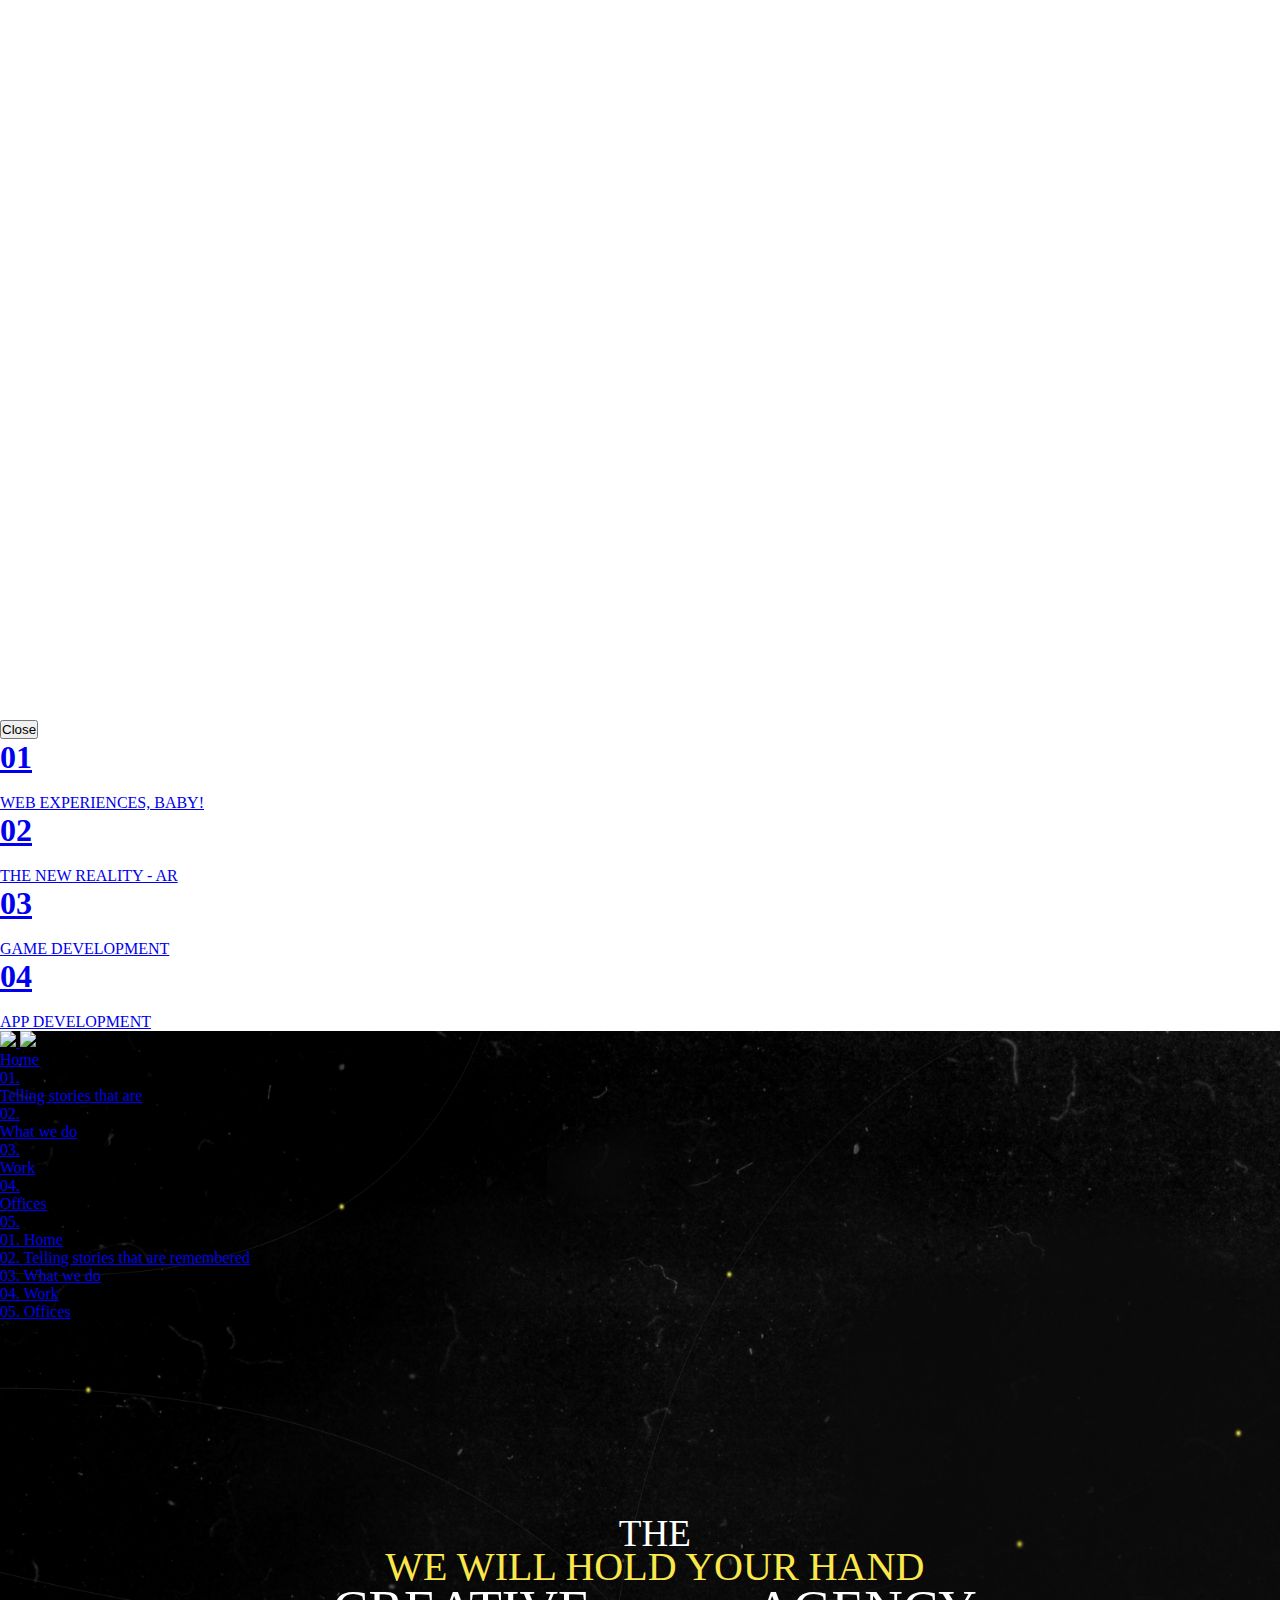
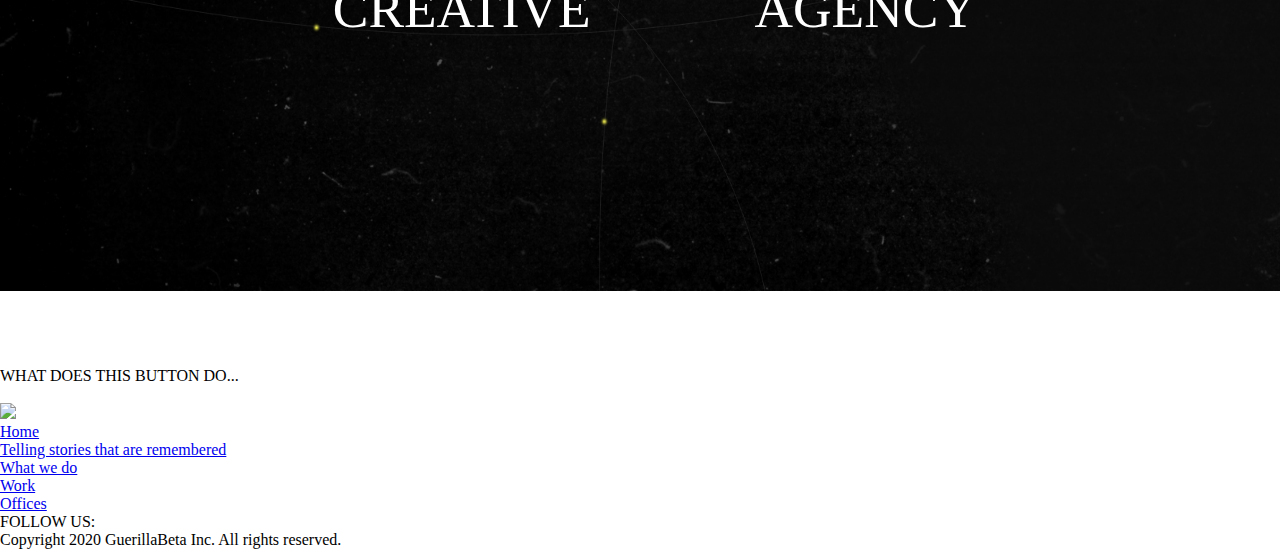
==== index.html @ 93b5d22a "fff" ====
<!DOCTYPE html>
<html lang="en">

<head>
    <meta charset="UTF-8">
    <meta name="viewport" content="width=device-width, initial-scale=1.0">
    <meta http-equiv="X-UA-Compatible" content="ie=edge">
    <title>GuerillaBeta</title>
    <link href="https://fonts.googleapis.com/css?family=Gravitas+One&display=swap" rel="stylesheet">

    <link rel="stylesheet" href="style/header.css">
    <link rel="stylesheet" href="style/main.css">
    <link rel="stylesheet" href="style/animation.css">
    <link rel="stylesheet" href="style/font.css">
    <link rel="stylesheet" href="style/styleNavBar.css">
    <script src="https://cdnjs.cloudflare.com/ajax/libs/jquery/2.2.4/jquery.min.js"></script>
    <script src="script/snap.svg-min.js"></script>
    <script src="script/modernizr.custom.js"></script>

</head>

<body>
    <div class="moveinfo">

        <div class="resp">
            <img src="img/move.png" class="move">
            <p>MOVE YOUR MOUSE AROUND TO BRING THE SCREEN TO LIFE</p>
        </div>


    </div>
    <div class="container" id="nav">
        <div class="nav">
            <div class="menu-collapsed" id="trigger-overlay">
                <div class="navSpan" id="navSpan"></div>
            </div>
        </div>
        <!-- open/close -->
        <div id="all">
            <div class="overlay overlay-genie" data-steps="m 701.56545,809.01175 35.16718,0 0,19.68384 -35.16718,0 z;m 698.9986,728.03569 41.23353,0 -3.41953,77.8735 -34.98557,0 z;m 687.08153,513.78234 53.1506,0 C 738.0505,683.9161 737.86917,503.34193 737.27015,806 l -35.90067,0 c -7.82727,-276.34892 -2.06916,-72.79261 -14.28795,-292.21766 z;m 403.87105,257.94772 566.31246,2.93091 C 923.38284,513.78233 738.73561,372.23931 737.27015,806 l -35.90067,0 C 701.32034,404.49318 455.17312,480.07689 403.87105,257.94772 z;M 51.871052,165.94772 1362.1835,168.87863 C 1171.3828,653.78233 738.73561,372.23931 737.27015,806 l -35.90067,0 C 701.32034,404.49318 31.173122,513.78234 51.871052,165.94772 z;m 52,26 1364,4 c -12.8007,666.9037 -273.2644,483.78234 -322.7299,776 l -633.90062,0 C 359.32034,432.49318 -6.6979288,733.83462 52,26 z;m 0,0 1439.999975,0 0,805.99999 -1439.999975,0 z">
                <svg xmlns="http://www.w3.org/2000/svg" width="100%" height="100%" viewBox="0 0 1440 806" preserveAspectRatio="none">
                    <path class="overlay-path" d="m 701.56545,809.01175 35.16718,0 0,19.68384 -35.16718,0 z" />
                </svg>
                <div class="navBarMenu">
                    <button type="button" class="overlay-close">Close</button>
                    <nav>
                        <ul>
                            <li><a href="case.html">
                                    <h1 class="num">01</h1>
                                    <div class="navBarImg">
                                        <img class="navBarImg01" alt="" src="img/01.png"></div>
                                    <p class="name">WEB EXPERIENCES, BABY!</p>
                                </a></li>
                            <li><a href="#">
                                    <h1 class="num">02</h1>
                                    <div class="navBarImg">
                                        <img class="navBarImg02" alt="" src="img/02.png"></div>
                                    <p class="name">THE NEW REALITY - AR</p>
                                </a></li>
                            <li><a href="#">
                                    <h1 class="num">03</h1>
                                    <div class="navBarImg">
                                        <img class="navBarImg03" alt="" src="img/03.png"></div>
                                    <p class="name">GAME DEVELOPMENT</p>
                                </a></li>
                            <li><a href="#">
                                    <h1 class="num">04</h1>
                                    <div class="navBarImg">
                                        <img class="navBarImg04" alt="" src="img/04.png"></div>
                                    <p class="name">APP DEVELOPMENT</p>
                                </a></li>
                        </ul>
                    </nav>
                </div>
            </div>
        </div>
        <div class="containerBox">
            <header>
                <a href="index.html">
                    <div class="logo">
                        <img class='guer' src='img/guerLogoHeader.png'>
                        <img class='beta' src='img/beta.png'>
                    </div>
                </a>
                <ul class="menu">
                    <li> <a href="index.html">
                            <p class="menuText">Home</p>
                            <p class="menuNum">01.</p>
                        </a>
                    </li>
                    <li> <a href="aboutUs.html">
                            <p class="menuText">Telling stories that are</p>
                            <p class="menuNum">02.</p>
                        </a>
                    </li>
                    <li> <a href="weDo.html">
                            <p class="menuText">What we do</p>
                            <p class="menuNum">03.</p>
                        </a>
                    </li>
                    <li> <a href="work.html">
                            <p class="menuText">Work</p>
                            <p class="menuNum">04.</p>
                        </a>
                    </li>
                    <li> <a href="offices.html">
                            <p class="menuText">Offices</p>
                            <p class="menuNum">05.</p>
                        </a>
                    </li>
                </ul>


                <div class="burgerMenu">
                    <a id="hamburger-icon" href="#" class="open-close-btn"><span></span>
                        <span></span>
                        <span></span>
                        <span></span></a>
                </div>
                <div id="myNav" class="overlay1">
                    <div class="overlay-content">
                        <a href="index.html">
                            <p class="menuText"><span class="menuNum">01. </span>Home</p>
                        </a>
                        <a href="aboutUs.html">
                            <p class="menuText"><span class="menuNum">02. </span>Telling stories that are remembered</p>
                        </a>
                        <a href="weDo.html">
                            <p class="menuText"><span class="menuNum">03. </span>What we do</p>
                        </a>
                        <a href="work.html">
                            <p class="menuText"><span class="menuNum">04. </span>Work</p>
                        </a>
                        <a href="offices.html">
                            <p class="menuText"><span class="menuNum">05. </span>Offices</p>
                        </a>
                    </div>
                </div>
            </header>
            <div class="mainText">
                <div class="stateBox">
                    <div class="hoverBox david">
                        <div class="davidAnim"></div>
                    </div>
                    <div class="stateMobile">
                        <div class="hoverBox state">
                            <img src="img/x.png" class="xAnimate" alt="">

                            <p class="t">the</p>
                            <p class="we">WE WILL HOLD YOUR HAND</p>
                            <p class="creative">CREATIVE<span></span>AGENCY</p>
                            <img src="img/x.png" class="xAnimate1" alt="">
                        </div>
                        <div class="hoverBox cleo">
                            <div class="cleoAnim"></div>
                        </div>
                    </div>
                </div>
            </div>

            <footer>
                <div class="btnContainer">
                    <img class="leftHand" alt="" src="img/leftHand.png">
                    <div class="btnBox">
                        <p class="p">WHAT DOES THIS BUTTON DO...</p>
                        <a href="" class="btnGuer testing"></a>
                    </div>
                    <img class="rightHand" alt="" src="img/rightHand.png">
                </div>
                <div class="footerRight">
                    <a href=""><img class='logo' src='img/logo.png'></a>
                    <ul class="menu">
                        <li> <a href="index.html">Home</a>
                        </li>
                        <li> <a href="aboutUs.html">Telling stories that are remembered</a>
                        </li>
                        <li> <a href="weDo.html">What we do</a>
                        </li>
                        <li> <a href="work.html">Work</a>
                        </li>
                        <li> <a href="offices.html">Offices</a>
                        </li>
                    </ul>
                    <div class="infoBox">
                        <div class="social">
                            <p class="follow">FOLLOW US:</p>
                            <div class="logoBox">
                                <div class="logoImg" style="background-image: url(img/face.png);     background-size: 32%;"></div>
                                <div class="logoImg" style="background-image: url(img/insta.png);    background-size: 50%;"></div>
                            </div>
                        </div>
                        <p class="copy">Copyright 2020 GuerillaBeta Inc. All rights reserved.</p>
                    </div>
                </div>
            </footer>

        </div>
    </div>
    <script>
        $(".open-close-btn").on('click touchstart', function(e) {
            // prevent default anchor click 
            e.preventDefault();
            $(".overlay1").toggleClass("overlay-open");
            $("#hamburger-icon").toggleClass("hamburger-open");
        });
    </script>
    <script src="script/classie.js"></script>
    <script src="script/demo12.js"></script>
</body></html>
---- style/main.css ----
* {
    padding: 0;
    margin: 0;
    box-sizing: border-box;
}

.mobile {
    display: none;
}

.destop {
    display: block;
}

ul li {
    list-style: none;
}

header {
    position: relative;
    z-index: 2;
}

.containerBox {
    background-image: url(../img/main_bg.png);
    transition: all 1s;
    background-position: top;
    background-repeat: no-repeat;
    background-size: 101% 77%;
}

.moveinfo {
    background-color: rgba(0, 0, 0, 0.9);
    color: white;
    width: 100vw;
    height: 100vh;
    display: flex;
    justify-content: center;
    align-items: center;
    position: absolute;
    z-index: 4;
    opacity: 0;
    font-family: 'Roboto', sans-serif;
    font-size: 0.7vw;
    letter-spacing: 0.2vw;
    /*    animation: fade ease-in-out 6s;*/
    animation-delay: 2s;
    animation-iteration-count: 1;
    transition: all 1s;
    top: -100%;
    padding: 18% 0% 0 11%;

}

.moveinfo .resp {
    display: flex;
    flex-direction: column;
    justify-content: center;
    align-items: flex-start;
}

.moveinfo .move {
    width: 3.7vw;
    margin: 0 0 2vw;
}

.mainText {
    width: 100%;
    padding: 10vw 0 5.3vw;
    display: flex;
    justify-content: center;
    align-items: flex-start;
    position: relative;
}

.hoverBox {
    height: 100%;
}

.stateBox {
    width: 100%;
    display: flex;
    flex-direction: row;
    justify-content: center;
    align-items: center;
}

.stateMobile {
    width: 70%;
    margin: 0px 3vw 0 -5vw;
    display: flex;
    justify-content: center;
    align-items: flex-start;
}

.david {
    background-image: url(../img/David.png);
    background-repeat: no-repeat;
    background-size: cover;
    background-position: center;
    width: 30%;
    height: 33.7vw;
}

.davidAnim {
    width: 100%;
    height: 100%;
    background-image: url(../img/08111.gif);
    background-size: cover;
    background-position: center;
    position: relative;
    display: none;
    cursor: pointer;
    transition: all 1s;
}

.david:hover .davidAnim {
    display: block;
    animation: stateAnim ease-in-out 2s;
}



.cleo {
    background-image: url(../img/Cleopatra1.png);
    background-repeat: no-repeat;
    background-size: 105%;
    background-position: 41% 45%;
    width: 33%;
    height: 30vw;
    display: flex;
    justify-content: center;
    align-items: center;
    -webkit-filter: brightness(50%);
    filter: brightness(50%);
    transition: all 1.2s;
}

.cleoAnim {
    width: 100%;
    height: 100%;
    background-image: url(../img/0631.gif);
    background-size: 105%;
    background-position: 41% 45%;
    background-repeat: no-repeat;
    display: none;
    cursor: pointer;
    transition: all .6s;
}

.cleo:hover .cleoAnim {
    display: block;
    animation: stateAnim ease-in-out 2s;
}

.cleo:hover {
    -webkit-filter: brightness(100%);
    filter: brightness(100%);
}

.state {
    width: 76%;
    background-image: url(../img/maintext.png);
    background-repeat: no-repeat;
    background-size: 20%;
    background-position: 53% 100%;
    display: flex;
    flex-direction: column;
    align-items: center;
    justify-content: center;
    margin: 3vw 0 0;
    padding: 0 0 1.7vw;
    position: relative;
}

.state .t {
    font-size: 2.9vw;
    font-family: FuturaLT-CondensedBoldOblique;
    color: white;
    text-transform: uppercase;
}

.state .we {
    font-size: 3.13vw;
    line-height: 1.8vw;
    font-family: Silkscreen;
    color: #FAE74C;
}

.state .creative {
    font-size: 4.17vw;
    font-family: FuturaLT-CondensedBoldOblique;
    color: white;
}

.state .creative span {
    padding: 0 6.4vw;
}


@media all and (max-width:1024px) {

    .moveinfo {
        display: none;
        animation: none;

    }

    .mobile {
        display: block;
    }

    .destop {
        display: none;
    }

    .container {
        height: fit-content !important;
    }

    .mainText {
        flex-direction: column-reverse;
        align-items: center;
        padding: 8vw 2vw;
        position: relative;
    }

    .imgText {
        position: relative;
        width: 75%;
        margin: 0 0 10vw;
        z-index: 0;
    }

    .stateBox {
        justify-content: flex-end;
    }

    .david {
        width: 38%;
        height: 60vw;
        animation: david ease-in-out 1.4s;
        animation-fill-mode: forwards;
        background-position: 72%;
        background-size: 127%;
        position: absolute;
        top: 11vw;
        left: 8vw;
    }

    .cleo {
        width: 41%;
        height: 44vw;
        position: relative;
        left: -6vw;
        background-position: 41% 18%;
        animation: cleo ease-in-out 1.4s;
        animation-fill-mode: forwards;
        margin-top: 5vw;
        -webkit-filter: brightness(100%);
        filter: brightness(100%);
        background-size: 100%;
    }

    .state {
        width: 100%;
        margin: 0vw 0 0;
        background-size: 18%;
        background-position: 52% 100%;
    }

    .stateMobile {
        margin: 0;
        width: 75%;
        display: flex;
        flex-direction: column;
        align-items: flex-end;
    }

    .davidAnim,
    .cleoAnim {
        display: none;
    }

    .state .t {
        font-size: 3.9vw;
    }

    .state .we {
        font-size: 4.5vw;
        line-height: 5vw;
    }

    .state .creative {
        font-size: 6vw;
    }

    .state .creative span {
        padding: 0 8.6vw;
    }

}
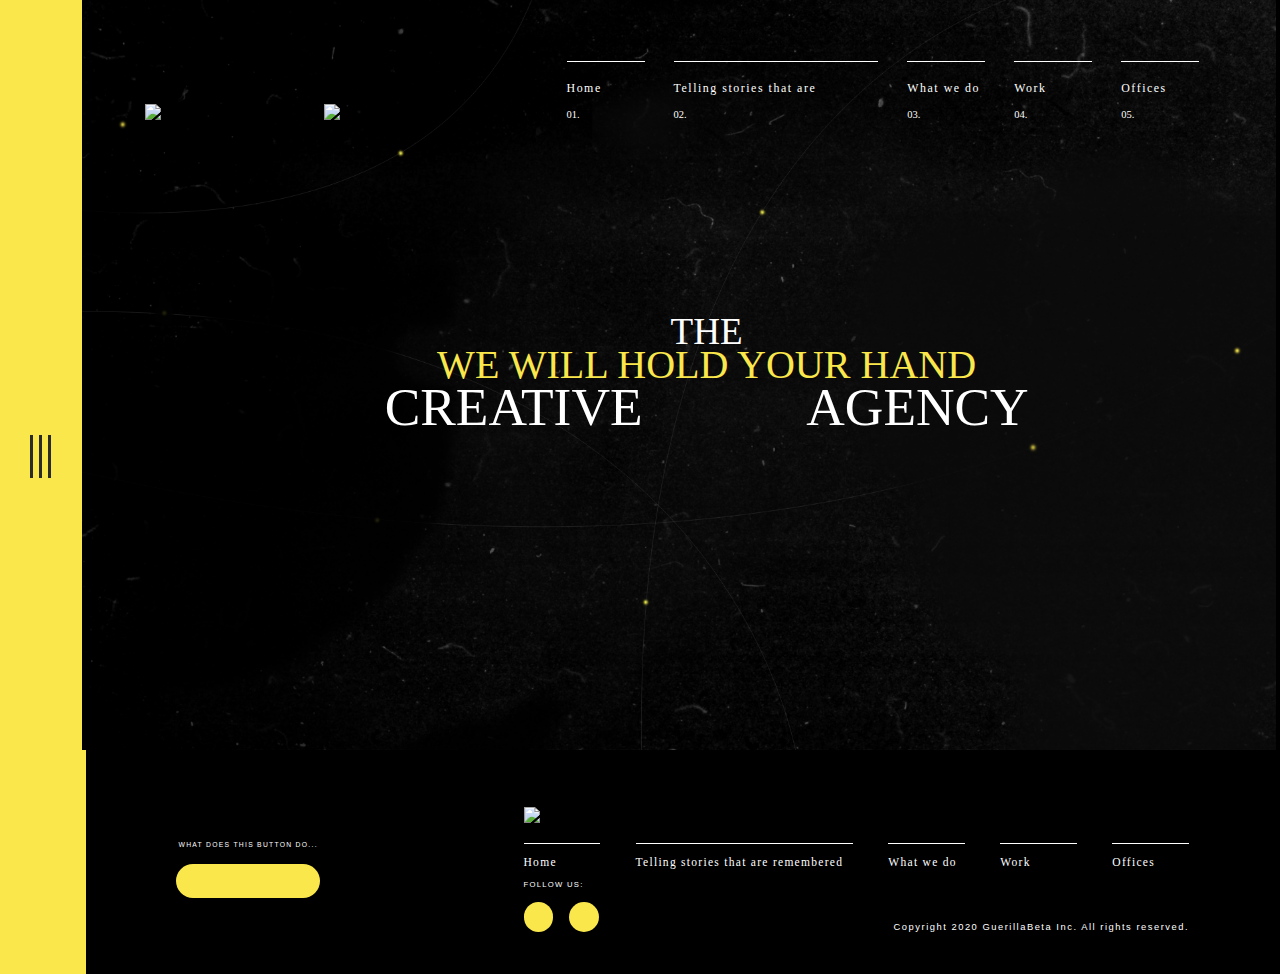
==== commit b66935ba: "change genie" ====
--- a/index.html
+++ b/index.html
@@ -14,8 +14,7 @@
     <link rel="stylesheet" href="style/font.css">
     <link rel="stylesheet" href="style/styleNavBar.css">
     <script src="https://cdnjs.cloudflare.com/ajax/libs/jquery/2.2.4/jquery.min.js"></script>
-    <script src="script/snap.svg-min.js"></script>
-    <script src="script/modernizr.custom.js"></script>
+    <script src="https://cdnjs.cloudflare.com/ajax/libs/modernizr/2.8.3/modernizr.min.js" type="text/javascript"></script>
 
 </head>
 
@@ -30,50 +29,47 @@
 
     </div>
     <div class="container" id="nav">
-        <div class="nav">
-            <div class="menu-collapsed" id="trigger-overlay">
-                <div class="navSpan" id="navSpan"></div>
+        <div class="burger">
+            <div class="rot">
+                <span></span>
             </div>
         </div>
         <!-- open/close -->
-        <div id="all">
-            <div class="overlay overlay-genie" data-steps="m 701.56545,809.01175 35.16718,0 0,19.68384 -35.16718,0 z;m 698.9986,728.03569 41.23353,0 -3.41953,77.8735 -34.98557,0 z;m 687.08153,513.78234 53.1506,0 C 738.0505,683.9161 737.86917,503.34193 737.27015,806 l -35.90067,0 c -7.82727,-276.34892 -2.06916,-72.79261 -14.28795,-292.21766 z;m 403.87105,257.94772 566.31246,2.93091 C 923.38284,513.78233 738.73561,372.23931 737.27015,806 l -35.90067,0 C 701.32034,404.49318 455.17312,480.07689 403.87105,257.94772 z;M 51.871052,165.94772 1362.1835,168.87863 C 1171.3828,653.78233 738.73561,372.23931 737.27015,806 l -35.90067,0 C 701.32034,404.49318 31.173122,513.78234 51.871052,165.94772 z;m 52,26 1364,4 c -12.8007,666.9037 -273.2644,483.78234 -322.7299,776 l -633.90062,0 C 359.32034,432.49318 -6.6979288,733.83462 52,26 z;m 0,0 1439.999975,0 0,805.99999 -1439.999975,0 z">
-                <svg xmlns="http://www.w3.org/2000/svg" width="100%" height="100%" viewBox="0 0 1440 806" preserveAspectRatio="none">
-                    <path class="overlay-path" d="m 701.56545,809.01175 35.16718,0 0,19.68384 -35.16718,0 z" />
-                </svg>
-                <div class="navBarMenu">
-                    <button type="button" class="overlay-close">Close</button>
-                    <nav>
-                        <ul>
-                            <li><a href="case.html">
-                                    <h1 class="num">01</h1>
-                                    <div class="navBarImg">
-                                        <img class="navBarImg01" alt="" src="img/01.png"></div>
-                                    <p class="name">WEB EXPERIENCES, BABY!</p>
-                                </a></li>
-                            <li><a href="#">
-                                    <h1 class="num">02</h1>
-                                    <div class="navBarImg">
-                                        <img class="navBarImg02" alt="" src="img/02.png"></div>
-                                    <p class="name">THE NEW REALITY - AR</p>
-                                </a></li>
-                            <li><a href="#">
-                                    <h1 class="num">03</h1>
-                                    <div class="navBarImg">
-                                        <img class="navBarImg03" alt="" src="img/03.png"></div>
-                                    <p class="name">GAME DEVELOPMENT</p>
-                                </a></li>
-                            <li><a href="#">
-                                    <h1 class="num">04</h1>
-                                    <div class="navBarImg">
-                                        <img class="navBarImg04" alt="" src="img/04.png"></div>
-                                    <p class="name">APP DEVELOPMENT</p>
-                                </a></li>
-                        </ul>
-                    </nav>
-                </div>
+        <nav class="navBar">
+            <div class="burger closeImg">
+                <img class="" alt="" src="img/closeNavBar.png">
             </div>
-        </div>
+            <ul class="main">
+                <li></li>
+                <li class="first"><a href="case.html">
+                        <h1 class="num">01</h1>
+                        <div class="navBarImg">
+                            <img class="navBarImg01" alt="" src="img/01.png"></div>
+                        <p class="name">WEB EXPERIENCES, BABY!</p>
+                    </a></li>
+                <li><a href="#">
+                        <h1 class="num">02</h1>
+                        <div class="navBarImg">
+                            <img class="navBarImg02" alt="" src="img/02.png"></div>
+                        <p class="name">THE NEW REALITY - AR</p>
+                    </a></li>
+                <li><a href="#">
+                        <h1 class="num">03</h1>
+                        <div class="navBarImg">
+                            <img class="navBarImg03" alt="" src="img/03.png"></div>
+                        <p class="name">GAME DEVELOPMENT</p>
+                    </a></li>
+                <li><a href="#">
+                        <h1 class="num">04</h1>
+                        <div class="navBarImg">
+                            <img class="navBarImg04" alt="" src="img/04.png"></div>
+                        <p class="name">APP DEVELOPMENT</p>
+                    </a></li>
+            </ul>
+
+        </nav>
+
+        <div class="overlay"></div>
         <div class="containerBox">
             <header>
                 <a href="index.html">
@@ -203,7 +199,10 @@
             $(".overlay1").toggleClass("overlay-open");
             $("#hamburger-icon").toggleClass("hamburger-open");
         });
+
     </script>
-    <script src="script/classie.js"></script>
     <script src="script/demo12.js"></script>
-</body></html>
+
+</body>
+
+</html>
--- a/style/header.css
+++ b/style/header.css
@@ -0,0 +1,654 @@
+* {
+    padding: 0;
+    margin: 0;
+    box-sizing: border-box;
+}
+
+ul li {
+    list-style: none;
+}
+
+body {
+    color: white;
+    font-family: 'Helvetica';
+    font-weight: 300;
+    /*    overflow: hidden;*/
+    background-color: black;
+}
+
+.burgerMenu,
+#myNav {
+    display: none;
+}
+
+.container {
+    width: 100vw;
+    height: 100%;
+    display: flex;
+    flex-direction: row;
+    /*    align-items: center;*/
+    background-color: black;
+    background: linear-gradient(90deg, #FAE74C 6.7%, black 6.7%);
+}
+
+.burger {
+    height: 100vh;
+    width: 6.4vw;
+    display: flex;
+    flex-direction: row;
+    justify-content: center;
+    align-items: center;
+    padding: 0 2.6vw;
+    position: relative;
+    z-index: 2;
+    background-color: #FAE74C;
+}
+
+.containerBox {
+    width: 93.3%;
+    height: 100%;
+    display: flex;
+    flex-direction: column;
+    justify-content: flex-start;
+    background-position: center;
+    background-repeat: no-repeat;
+    background-size: cover;
+}
+
+header {
+    width: 100%;
+    height: 9.35vw;
+    padding: 0vw 6vw 0 4.9vw;
+    display: flex;
+    flex-direction: row;
+    justify-content: space-between;
+    align-items: flex-end;
+}
+
+header .logo {
+    width: 17.8vw;
+    height: 37px;
+    display: flex;
+    flex-direction: row;
+    justify-content: flex-start;
+    align-items: flex-end;
+}
+
+header .logo .guer {
+    margin: 0 0.7vw 0 0;
+    width: 14vw;
+}
+
+header .logo .beta {
+    width: 4vw;
+}
+
+header .logo:hover .beta {
+    animation: flip ease-in-out 1s;
+    -webkit-backface-visibility: visible;
+    backface-visibility: visible;
+}
+
+header .menu {
+    width: 60%;
+    display: flex;
+    flex-direction: row;
+    justify-content: space-between;
+}
+
+
+header .menu li {
+    display: flex;
+    flex-direction: column;
+    justify-content: space-between;
+    align-items: flex-start;
+    border-top: 1px solid transparent;
+    width: 6.1vw;
+    transition: all .8s;
+}
+
+header .menu li:hover {
+    border-top: 1px solid white;
+}
+
+header .menu li:hover a {
+    color: #FAE74C;
+}
+
+header .menu li:nth-of-type(2) {
+    width: 16vw;
+}
+
+header .menu li a {
+    text-decoration: none;
+    text-align: left;
+    width: 100%;
+    color: white;
+    transition: all .2s;
+}
+
+header .menuText {
+    width: 100%;
+    font-size: 0.93vw;
+    padding: 1.5vw 0 1vw;
+    letter-spacing: 0.12vw;
+    font-family: Futura_Medium;
+    transition: all .3s;
+    border-top: 1px solid white;
+}
+
+header .menuNum {
+    font-family: Silkscreen;
+    font-size: 0.82vw;
+    transition: all .3s;
+}
+
+.overlay {
+    height: 0%;
+    width: 100%;
+    position: fixed;
+    z-index: 1;
+    top: 0;
+    left: 0;
+    overflow-y: hidden;
+    transition: 0.4s;
+    display: flex;
+    justify-content: center;
+}
+
+.overlay1 {
+    height: 0%;
+    width: 100%;
+    position: fixed;
+    z-index: 100;
+    top: 0;
+    left: 0;
+    overflow-y: hidden;
+    transition: 0.4s;
+    display: flex;
+    justify-content: center;
+}
+
+.overlay-open {
+    height: 93%;
+    background-color: black;
+    top: 13vw;
+}
+
+.overlay-content {
+    position: relative;
+    width: 80%;
+    margin-top: 10%;
+}
+
+.overlay1 a {
+    padding: 5px;
+    text-decoration: none;
+    text-transform: uppercase;
+    display: block;
+    transition: 0.3s;
+    color: white;
+    line-height: 1.6;
+    letter-spacing: 2px;
+    text-align: left;
+}
+
+
+.overlay1 a:hover,
+.overlay1 a:focus {
+    color: white;
+}
+
+.open-close-btn {
+    position: relative;
+    left: 5px;
+    text-decoration: none;
+    z-index: 10;
+}
+
+footer {
+    width: 100%;
+    display: flex;
+    flex-direction: row;
+    justify-content: space-between;
+    align-items: center;
+    padding: 4.7vw 6.8vw 3.3vw 3.3vw;
+    background-image: url(../img/footerBG.png);
+}
+
+footer .btnContainer {
+    display: flex;
+    flex-direction: row;
+    justify-content: center;
+    align-items: flex-start;
+}
+
+footer .btnContainer .leftHand {
+    width: 3.24vw;
+    margin: 0 0.8vw 0 0;
+}
+
+footer .btnContainer .rightHand {
+    width: 2.45vw;
+    margin: 3vw 0 0 0vw;
+}
+
+footer .btnContainer .btnBox {
+    display: flex;
+    flex-direction: column;
+    justify-content: center;
+    align-items: center;
+    width: 11.3vw;
+}
+
+footer .btnContainer .btnBox .p {
+    font-size: 0.53vw;
+    letter-spacing: 0.1vw;
+    font-family: 'Helvetica';
+    font-weight: 100;
+    margin: 0 0 1.25vw;
+    text-transform: uppercase;
+}
+
+footer .btnBox .btnGuer {
+    border-radius: 32vw;
+    background-color: #FAE74C;
+    background-image: url(../img/btnBG.png);
+    background-position: center;
+    background-repeat: no-repeat;
+    background-size: 59%;
+    width: 100%;
+    height: 2.66vw;
+    color: white;
+    text-decoration: none;
+    cursor: pointer;
+    -webkit-transition: all .2s ease;
+    transition: all .2s ease;
+    display: block;
+    position: relative;
+}
+
+.testing:before,
+.testing:after {
+    content: '';
+    position: absolute;
+    top: 0;
+    left: 0;
+    padding: 8px 0;
+    width: 100%;
+    -webkit-clip: rect(0px, 0px, 0px, 0px);
+    clip: rect(0px, 0px, 0px, 0px);
+    background: #FAE74C;
+    color: white;
+    border-radius: 32vw;
+    background-image: url(../img/btnBG.png);
+    background-position: center;
+    background-repeat: no-repeat;
+    background-size: 59%;
+}
+
+.testing:before {
+    left: -3px;
+    top: -2px;
+    text-shadow: 2px 0 #fff;
+    box-shadow: 2px 0 #fff;
+}
+
+.testing:after {
+    left: 2px;
+    bottom: -2px;
+    text-shadow: -1px 0 #fff;
+    box-shadow: -1px 0 #fff;
+}
+
+.testing:hover {
+    background: white;
+    color: black;
+}
+
+.testing:hover:before {
+    animation: glitch-test 1s infinite linear alternate-reverse;
+}
+
+.testing:hover:after {
+    -webkit-animation: glitch-test 1.5s infinite linear alternate;
+    animation: glitch-test 1.5s infinite linear alternate;
+}
+
+footer .btnBox .btnGuer:hover {
+    cursor: pointer;
+}
+
+footer .footerRight {
+    display: flex;
+    flex-direction: column;
+    justify-content: center;
+    align-items: flex-start;
+}
+
+footer .footerRight .logo {
+    width: 11.7vw;
+    margin: 0 0 1.25vw;
+}
+
+footer .footerRight .menu {
+    display: flex;
+    flex-direction: row;
+    justify-content: space-between;
+    align-items: flex-start;
+    width: 52vw;
+}
+
+footer .footerRight .menu li {
+    display: flex;
+    flex-direction: column;
+    justify-content: space-between;
+    align-items: flex-start;
+    border-top: 1px solid white;
+    width: 6vw;
+    transition: all 1s;
+}
+
+footer .footerRight .menu li:nth-of-type(2) {
+    width: 17vw;
+}
+
+footer .footerRight .menu li a {
+    text-decoration: none;
+    text-align: left;
+    width: 100%;
+    color: white;
+    transition: all .3s;
+    font-size: 0.9vw;
+    padding: 0.9vw 0 1vw;
+    letter-spacing: 0.1vw;
+    font-family: Futura_Medium;
+    transition: all .3s;
+}
+
+footer .footerRight .menu li a:hover {
+    cursor: pointer;
+}
+
+footer .footerRight .infoBox {
+    display: flex;
+    flex-direction: row;
+    justify-content: space-between;
+    align-items: flex-end;
+    width: 100%;
+}
+
+footer .footerRight .infoBox .social {
+    display: flex;
+    flex-direction: column;
+}
+
+footer .social .follow {
+    font-size: 0.6vw;
+    font-family: 'Helvetica';
+    font-weight: 100;
+    letter-spacing: 0.1vw;
+}
+
+footer .social .logoBox {
+    display: flex;
+    flex-direction: row;
+    margin: 1vw 0 0;
+}
+
+footer .social .logoBox .logoImg {
+    width: 2.34vw;
+    height: 2.34vw;
+    background-color: #FAE74C;
+    border-radius: 50%;
+    background-repeat: no-repeat;
+    background-position: center;
+    margin: 0 1.2vw 0 0;
+}
+
+footer .social .logoBox .logoImg:hover {
+    cursor: pointer;
+}
+
+footer .copy {
+    font-size: 0.73vw;
+    font-family: 'Helvetica';
+    font-weight: 100;
+    letter-spacing: 0.12vw;
+}
+
+@media screen and (max-height: 450px) {
+    .overlay1 {
+        overflow-y: auto;
+    }
+}
+
+
+/* Hamburger Icon */
+#hamburger-icon {
+    display: inline-block;
+    width: 7.2vw;
+    height: 3vw;
+    -webkit-transform: rotate(0deg);
+    -moz-transform: rotate(0deg);
+    -o-transform: rotate(0deg);
+    transform: rotate(0deg);
+    -webkit-transition: .5s ease-in-out;
+    -moz-transition: .5s ease-in-out;
+    -o-transition: .5s ease-in-out;
+    transition: .5s ease-in-out;
+    cursor: pointer;
+}
+
+
+#hamburger-icon span {
+    display: inline-block;
+    position: absolute;
+    height: 2px;
+    width: 100%;
+    background: white;
+    border-radius: 3px;
+    opacity: 1;
+    left: 0;
+    margin-top: 0.4vw;
+    -webkit-transform: rotate(0deg);
+    -moz-transform: rotate(0deg);
+    -o-transform: rotate(0deg);
+    transform: rotate(0deg);
+    -webkit-transition: .25s ease-in-out;
+    -moz-transition: .25s ease-in-out;
+    -o-transition: .25s ease-in-out;
+    transition: .25s ease-in-out;
+}
+
+
+/* Hamburger Lines  */
+
+#hamburger-icon span:nth-child(1) {
+    top: 0px;
+}
+
+#hamburger-icon span:nth-child(2),
+#hamburger-icon span:nth-child(3) {
+    top: 1.5vw;
+}
+
+#hamburger-icon span:nth-child(4) {
+    top: 3vw;
+}
+
+#hamburger-icon.hamburger-open span:nth-child(1) {
+    top: 18px;
+    width: 0%;
+    left: 50%;
+}
+
+#hamburger-icon.hamburger-open span:nth-child(2) {
+    -webkit-transform: rotate(45deg);
+    -moz-transform: rotate(45deg);
+    -o-transform: rotate(45deg);
+    transform: rotate(45deg);
+}
+
+#hamburger-icon.hamburger-open span:nth-child(3) {
+    -webkit-transform: rotate(-45deg);
+    -moz-transform: rotate(-45deg);
+    -o-transform: rotate(-45deg);
+    transform: rotate(-45deg);
+}
+
+#hamburger-icon.hamburger-open span:nth-child(4) {
+    top: 18px;
+    width: 0%;
+    left: 50%;
+}
+
+.xAnimate {
+    width: 1.7vw;
+    left: 4%;
+    top: -9%;
+    position: absolute;
+    animation: rotate ease-in-out 4s infinite;
+}
+
+.xAnimate1 {
+    bottom: -44%;
+    right: 20%;
+    width: 1.2vw;
+    position: absolute;
+    animation: rotate2 ease-in-out 6s infinite;
+}
+
+
+
+@media all and (max-width:1024px) {
+    body {
+        overflow: auto;
+    }
+
+    .container {
+        background-color: black;
+        background: linear-gradient(90deg, black 6.7%, black 6.7%);
+    }
+
+    .xAnimate {
+        width: 2.7vw;
+        top: 0%;
+    }
+
+    .nav {
+        display: none;
+    }
+
+    header .menu {
+        display: none;
+    }
+
+    header {
+        justify-content: space-between;
+        padding: 5.6vw 7.4vw 0;
+    }
+
+    header .logo {
+        margin: 0;
+        width: 39vw;
+    }
+
+    header .logo .guer {
+        margin: 0 0.7vw 0 0;
+        width: 23vw;
+    }
+
+    header .logo .beta {
+        width: 6vw;
+    }
+
+    .containerBox {
+        width: 100%;
+    }
+
+    header .menuText {
+        font-size: 2.93vw;
+        letter-spacing: 0.4vw;
+    }
+
+    header .menuNum {
+        font-size: 2.93vw;
+    }
+
+    .burgerMenu,
+    #myNav {
+        display: flex;
+    }
+
+    footer .btnContainer {
+        margin: 0 0 4vw;
+    }
+
+    footer .btnContainer .btnBox .p {
+        font-size: 1.7vw;
+    }
+
+    footer .btnBox .btnGuer {
+        height: 5.66vw;
+    }
+
+    footer .footerRight .logo {
+        width: 21.7vw;
+        margin: 0 0 2vw;
+    }
+
+    footer .footerRight .menu {
+        width: 100%;
+    }
+
+    footer .footerRight .menu li a {
+        font-size: 2vw;
+        padding: 1.9vw 0 2vw;
+    }
+
+    footer .footerRight .menu li {
+        width: 12vw;
+        margin: 0 2vw 0 0;
+    }
+
+    footer .footerRight .menu li:nth-of-type(2) {
+        width: 35vw;
+    }
+
+    footer {
+        flex-direction: column;
+        padding: 4.7vw 1vw 3.3vw;
+    }
+
+    footer .social .follow {
+        font-size: 2.3vw;
+        margin-top: 2vw;
+    }
+
+    footer .social .logoBox .logoImg {
+        width: 6.34vw;
+        height: 6.34vw;
+        background-position: 49% 50%;
+    }
+
+    footer .copy {
+        font-size: 2.3vw;
+        letter-spacing: 0.2vw;
+    }
+
+    footer .btnContainer .leftHand {
+        width: 6.24vw;
+        margin: 0 1.8vw 0 0;
+    }
+
+    footer .btnContainer .rightHand {
+        width: 5.45vw;
+        margin: 3vw 0 0 1vw;
+    }
+
+    footer .btnContainer .btnBox {
+        width: 30vw;
+    }
+
+}
--- a/style/main.css
+++ b/style/main.css
@@ -18,7 +18,7 @@
 
 header {
     position: relative;
-    z-index: 2;
+/*    z-index: 2;*/
 }
 
 .containerBox {
--- a/style/animation.css
+++ b/style/animation.css
@@ -0,0 +1,1021 @@
+@keyframes rotate {
+    from {
+        transform: rotate(0deg);
+    }
+
+    to {
+        transform: rotate(-360deg);
+    }
+}
+
+@keyframes rotate2 {
+    from {
+        transform: rotate(-360deg);
+    }
+
+    to {
+        transform: rotate(0deg);
+    }
+}
+
+@keyframes pulse {
+    0% {
+        transform: scale3d(1, 1, 1);
+        -webkit-transform: scale3d(1, 1, 1);
+    }
+
+    50% {
+        transform: scale3d(1.1, 1.1, 1.1);
+        -webkit-transform: scale3d(1.1, 1.1, 1.1);
+    }
+
+    100% {
+        transform: scale3d(1, 1, 1);
+        -webkit-transform: scale3d(1, 1, 1);
+    }
+}
+
+@keyframes fadeState {
+    from {
+        opacity: 0;
+    }
+
+    to {
+        opacity: 1;
+    }
+}
+
+@keyframes fadeArr {
+    0 {
+        opacity: 0;
+    }
+
+    50% {
+        opacity: 1;
+    }
+
+    100% {
+        opacity: 0;
+    }
+}
+
+@keyframes fade {
+    0% {
+        opacity: 0;
+        top: 0;
+    }
+
+    15% {
+        opacity: 1;
+    }
+
+    85% {
+        opacity: 1;
+    }
+
+    98% {
+        top: 0;
+    }
+
+    100% {
+        opacity: 0;
+        top: -100px;
+    }
+}
+
+@keyframes stateAnim {
+    from {
+        opacity: 0;
+    }
+
+    to {
+        opacity: 1;
+    }
+}
+
+@keyframes david {
+    from {
+        background-image: url(../img/David.png);
+    }
+
+    to {
+        background-image: url(../img/0811.gif);
+    }
+}
+
+@keyframes cleo {
+    from {
+        background-image: url(../img/Cleopatra1.png);
+    }
+
+    to {
+        background-image: url(../img/0631.gif);
+    }
+}
+
+@-webkit-keyframes flip {
+    from {
+        -webkit-transform: perspective(400px) scale3d(1, 1, 1) translate3d(0, 0, 0) rotate3d(0, 1, 0, -360deg);
+        transform: perspective(400px) scale3d(1, 1, 1) translate3d(0, 0, 0) rotate3d(0, 1, 0, -360deg);
+        -webkit-animation-timing-function: ease-out;
+        animation-timing-function: ease-out;
+    }
+
+    40% {
+        -webkit-transform: perspective(400px) scale3d(1, 1, 1) translate3d(0, 0, 150px) rotate3d(0, 1, 0, -190deg);
+        transform: perspective(400px) scale3d(1, 1, 1) translate3d(0, 0, 150px) rotate3d(0, 1, 0, -190deg);
+        -webkit-animation-timing-function: ease-out;
+        animation-timing-function: ease-out;
+    }
+
+    50% {
+        -webkit-transform: perspective(400px) scale3d(1, 1, 1) translate3d(0, 0, 150px) rotate3d(0, 1, 0, -170deg);
+        transform: perspective(400px) scale3d(1, 1, 1) translate3d(0, 0, 150px) rotate3d(0, 1, 0, -170deg);
+        -webkit-animation-timing-function: ease-in;
+        animation-timing-function: ease-in;
+    }
+
+    80% {
+        -webkit-transform: perspective(400px) scale3d(0.95, 0.95, 0.95) translate3d(0, 0, 0) rotate3d(0, 1, 0, 0deg);
+        transform: perspective(400px) scale3d(0.95, 0.95, 0.95) translate3d(0, 0, 0) rotate3d(0, 1, 0, 0deg);
+        -webkit-animation-timing-function: ease-in;
+        animation-timing-function: ease-in;
+    }
+
+    to {
+        -webkit-transform: perspective(400px) scale3d(1, 1, 1) translate3d(0, 0, 0) rotate3d(0, 1, 0, 0deg);
+        transform: perspective(400px) scale3d(1, 1, 1) translate3d(0, 0, 0) rotate3d(0, 1, 0, 0deg);
+        -webkit-animation-timing-function: ease-in;
+        animation-timing-function: ease-in;
+    }
+}
+
+@keyframes flip {
+    from {
+        -webkit-transform: perspective(400px) scale3d(1, 1, 1) translate3d(0, 0, 0) rotate3d(0, 1, 0, -360deg);
+        transform: perspective(400px) scale3d(1, 1, 1) translate3d(0, 0, 0) rotate3d(0, 1, 0, -360deg);
+        -webkit-animation-timing-function: ease-out;
+        animation-timing-function: ease-out;
+    }
+
+    40% {
+        -webkit-transform: perspective(400px) scale3d(1, 1, 1) translate3d(0, 0, 150px) rotate3d(0, 1, 0, -190deg);
+        transform: perspective(400px) scale3d(1, 1, 1) translate3d(0, 0, 150px) rotate3d(0, 1, 0, -190deg);
+        -webkit-animation-timing-function: ease-out;
+        animation-timing-function: ease-out;
+    }
+
+    50% {
+        -webkit-transform: perspective(400px) scale3d(1, 1, 1) translate3d(0, 0, 150px) rotate3d(0, 1, 0, -170deg);
+        transform: perspective(400px) scale3d(1, 1, 1) translate3d(0, 0, 150px) rotate3d(0, 1, 0, -170deg);
+        -webkit-animation-timing-function: ease-in;
+        animation-timing-function: ease-in;
+    }
+
+    80% {
+        -webkit-transform: perspective(400px) scale3d(0.95, 0.95, 0.95) translate3d(0, 0, 0) rotate3d(0, 1, 0, 0deg);
+        transform: perspective(400px) scale3d(0.95, 0.95, 0.95) translate3d(0, 0, 0) rotate3d(0, 1, 0, 0deg);
+        -webkit-animation-timing-function: ease-in;
+        animation-timing-function: ease-in;
+    }
+
+    to {
+        -webkit-transform: perspective(400px) scale3d(1, 1, 1) translate3d(0, 0, 0) rotate3d(0, 1, 0, 0deg);
+        transform: perspective(400px) scale3d(1, 1, 1) translate3d(0, 0, 0) rotate3d(0, 1, 0, 0deg);
+        -webkit-animation-timing-function: ease-in;
+        animation-timing-function: ease-in;
+    }
+}
+
+@keyframes lower {
+
+    0%,
+    12%,
+    18.999%,
+    23%,
+    31.999%,
+    37%,
+    44.999%,
+    46%,
+    49.999%,
+    51%,
+    58.999%,
+    61%,
+    68.999%,
+    71%,
+    85.999%,
+    96%,
+    100% {
+        opacity: 0.99;
+        text-shadow: 0 0 30px #FAE74C, 0 0 40px white, 0 0 6px #FAE74C;
+    }
+
+    19%,
+    22.99%,
+    32%,
+    36.999%,
+    45%,
+    45.999%,
+    50%,
+    50.99%,
+    59%,
+    60.999%,
+    69%,
+    70.999%,
+    86%,
+    95.999% {
+        opacity: 0.4;
+        text-shadow: none;
+    }
+}
+
+@keyframes left {
+    from {
+        left: 0;
+        bottom: 0;
+    }
+
+    to {
+        left: 0.25vw;
+        bottom: 0.25vw;
+    }
+}
+
+
+
+
+
+
+
+@keyframes bottomright {
+    0% {
+        width: 0;
+        height: 0;
+        padding-top: 0;
+        visibility: visible;
+    }
+
+    25% {
+        width: 100%;
+        height: 0;
+        padding-top: 0;
+        visibility: visible;
+    }
+
+    50% {
+        height: 100%;
+        width: 100%;
+        visibility: visible;
+    }
+
+    75% {
+        visibility: visible;
+    }
+
+    100% {
+        visibility: visible;
+    }
+}
+
+@keyframes revbottomright {
+    0% {
+        width: 100%;
+        height: 100%;
+        visibility: visible;
+    }
+
+    25% {
+        width: 100%;
+        height: 100%;
+        visibility: visible;
+    }
+
+    50% {
+        width: 100%;
+        height: 100%;
+        visibility: visible;
+    }
+
+    75% {
+        width: 100%;
+        height: 0;
+        padding-top: 0;
+        visibility: visible;
+    }
+
+    100% {
+        width: 0;
+        height: 0;
+        padding-top: 0;
+        visibility: hidden;
+    }
+}
+
+@keyframes topleft {
+    0% {
+        width: 0;
+        height: 0;
+        padding-bottom: 0;
+        visibility: hidden;
+    }
+
+    25% {
+        width: 0;
+        height: 0;
+        padding-bottom: 0;
+        visibility: hidden;
+    }
+
+    50% {
+        width: 0;
+        height: 0;
+        padding-bottom: 0;
+        visibility: hidden;
+    }
+
+    75% {
+        width: 100%;
+        height: 0;
+        padding-bottom: 0;
+        visibility: visible;
+    }
+
+    100% {
+        width: 100%;
+        height: 100%;
+        opacity: 1;
+        visibility: visible;
+    }
+}
+
+@keyframes revtopleft {
+    0% {
+        width: 100%;
+        height: 100%;
+        opacity: 1;
+        visibility: visible;
+    }
+
+    25% {
+        width: 100%;
+        height: 0;
+        padding-bottom: 0;
+        visibility: visible;
+    }
+
+    50% {
+        width: 0;
+        height: 0;
+        padding-bottom: 0;
+        visibility: hidden;
+    }
+
+    75% {
+        width: 0;
+        height: 0;
+        padding-bottom: 0;
+        visibility: hidden;
+    }
+
+    100% {
+        width: 0;
+        height: 0;
+        padding-bottom: 0;
+        visibility: hidden;
+    }
+}
+@keyframes topleft2 {
+  0% {
+        width: 0;
+        height: 0;
+        padding-top: 0;
+        visibility: visible;
+    }
+
+    25% {
+        width: 100%;
+        height: 0;
+        padding-top: 0;
+        visibility: visible;
+    }
+
+    50% {
+        height: 100%;
+        width: 100%;
+        visibility: visible;
+    }
+
+    75% {
+        visibility: visible;
+    }
+
+    100% {
+        visibility: visible;
+    }
+}
+
+@keyframes bang {
+    from {
+        transform: translate3d(0, 1vw, 0);
+        opacity: 1;
+    }
+}
+
+@-moz-keyframes topLineCross {
+    0% {
+        -webkit-transform: translateY(-22px);
+        -moz-transform: translateY(-22px);
+        -o-transform: translateY(-22px);
+        -ms-transform: translateY(-22px);
+        transform: translateY(-22px);
+    }
+
+    50% {
+        -webkit-transform: translateY(0px);
+        -moz-transform: translateY(0px);
+        -o-transform: translateY(0px);
+        -ms-transform: translateY(0px);
+        transform: translateY(0px);
+    }
+
+    100% {
+        -webkit-transform: translateY(0px) rotate(45deg);
+        -moz-transform: translateY(0px) rotate(45deg);
+        -o-transform: translateY(0px) rotate(45deg);
+        -ms-transform: translateY(0px) rotate(45deg);
+        transform: translateY(0px) rotate(45deg);
+    }
+}
+
+@-webkit-keyframes topLineCross {
+    0% {
+        -webkit-transform: translateY(-22px);
+        -moz-transform: translateY(-22px);
+        -o-transform: translateY(-22px);
+        -ms-transform: translateY(-22px);
+        transform: translateY(-22px);
+    }
+
+    50% {
+        -webkit-transform: translateY(0px);
+        -moz-transform: translateY(0px);
+        -o-transform: translateY(0px);
+        -ms-transform: translateY(0px);
+        transform: translateY(0px);
+    }
+
+    100% {
+        -webkit-transform: translateY(0px) rotate(45deg);
+        -moz-transform: translateY(0px) rotate(45deg);
+        -o-transform: translateY(0px) rotate(45deg);
+        -ms-transform: translateY(0px) rotate(45deg);
+        transform: translateY(0px) rotate(45deg);
+    }
+}
+
+@-o-keyframes topLineCross {
+    0% {
+        -webkit-transform: translateY(-22px);
+        -moz-transform: translateY(-22px);
+        -o-transform: translateY(-22px);
+        -ms-transform: translateY(-22px);
+        transform: translateY(-22px);
+    }
+
+    50% {
+        -webkit-transform: translateY(0px);
+        -moz-transform: translateY(0px);
+        -o-transform: translateY(0px);
+        -ms-transform: translateY(0px);
+        transform: translateY(0px);
+    }
+
+    100% {
+        -webkit-transform: translateY(0px) rotate(45deg);
+        -moz-transform: translateY(0px) rotate(45deg);
+        -o-transform: translateY(0px) rotate(45deg);
+        -ms-transform: translateY(0px) rotate(45deg);
+        transform: translateY(0px) rotate(45deg);
+    }
+}
+
+@keyframes topLineCross {
+    0% {
+        -webkit-transform: translateY(-22px);
+        -moz-transform: translateY(-22px);
+        -o-transform: translateY(-22px);
+        -ms-transform: translateY(-22px);
+        transform: translateY(-22px);
+    }
+
+    50% {
+        -webkit-transform: translateY(0px);
+        -moz-transform: translateY(0px);
+        -o-transform: translateY(0px);
+        -ms-transform: translateY(0px);
+        transform: translateY(0px);
+    }
+
+    100% {
+        -webkit-transform: translateY(0px) rotate(45deg);
+        -moz-transform: translateY(0px) rotate(45deg);
+        -o-transform: translateY(0px) rotate(45deg);
+        -ms-transform: translateY(0px) rotate(45deg);
+        transform: translateY(0px) rotate(45deg);
+    }
+}
+
+@-moz-keyframes bottomLineCross {
+    0% {
+        -webkit-transform: translateY(22px);
+        -moz-transform: translateY(22px);
+        -o-transform: translateY(22px);
+        -ms-transform: translateY(22px);
+        transform: translateY(22px);
+    }
+
+    50% {
+        -webkit-transform: translateY(0px);
+        -moz-transform: translateY(0px);
+        -o-transform: translateY(0px);
+        -ms-transform: translateY(0px);
+        transform: translateY(0px);
+    }
+
+    100% {
+        -webkit-transform: translateY(0px) rotate(-45deg);
+        -moz-transform: translateY(0px) rotate(-45deg);
+        -o-transform: translateY(0px) rotate(-45deg);
+        -ms-transform: translateY(0px) rotate(-45deg);
+        transform: translateY(0px) rotate(-45deg);
+    }
+}
+
+@-webkit-keyframes bottomLineCross {
+    0% {
+        -webkit-transform: translateY(22px);
+        -moz-transform: translateY(22px);
+        -o-transform: translateY(22px);
+        -ms-transform: translateY(22px);
+        transform: translateY(22px);
+    }
+
+    50% {
+        -webkit-transform: translateY(0px);
+        -moz-transform: translateY(0px);
+        -o-transform: translateY(0px);
+        -ms-transform: translateY(0px);
+        transform: translateY(0px);
+    }
+
+    100% {
+        -webkit-transform: translateY(0px) rotate(-45deg);
+        -moz-transform: translateY(0px) rotate(-45deg);
+        -o-transform: translateY(0px) rotate(-45deg);
+        -ms-transform: translateY(0px) rotate(-45deg);
+        transform: translateY(0px) rotate(-45deg);
+    }
+}
+
+@-o-keyframes bottomLineCross {
+    0% {
+        -webkit-transform: translateY(22px);
+        -moz-transform: translateY(22px);
+        -o-transform: translateY(22px);
+        -ms-transform: translateY(22px);
+        transform: translateY(22px);
+    }
+
+    50% {
+        -webkit-transform: translateY(0px);
+        -moz-transform: translateY(0px);
+        -o-transform: translateY(0px);
+        -ms-transform: translateY(0px);
+        transform: translateY(0px);
+    }
+
+    100% {
+        -webkit-transform: translateY(0px) rotate(-45deg);
+        -moz-transform: translateY(0px) rotate(-45deg);
+        -o-transform: translateY(0px) rotate(-45deg);
+        -ms-transform: translateY(0px) rotate(-45deg);
+        transform: translateY(0px) rotate(-45deg);
+    }
+}
+
+@keyframes bottomLineCross {
+    0% {
+        -webkit-transform: translateY(22px);
+        -moz-transform: translateY(22px);
+        -o-transform: translateY(22px);
+        -ms-transform: translateY(22px);
+        transform: translateY(22px);
+    }
+
+    50% {
+        -webkit-transform: translateY(0px);
+        -moz-transform: translateY(0px);
+        -o-transform: translateY(0px);
+        -ms-transform: translateY(0px);
+        transform: translateY(0px);
+    }
+
+    100% {
+        -webkit-transform: translateY(0px) rotate(-45deg);
+        -moz-transform: translateY(0px) rotate(-45deg);
+        -o-transform: translateY(0px) rotate(-45deg);
+        -ms-transform: translateY(0px) rotate(-45deg);
+        transform: translateY(0px) rotate(-45deg);
+    }
+}
+
+@-moz-keyframes topLineBurger {
+    0% {
+        -webkit-transform: translateY(0px) rotate(45deg);
+        -moz-transform: translateY(0px) rotate(45deg);
+        -o-transform: translateY(0px) rotate(45deg);
+        -ms-transform: translateY(0px) rotate(45deg);
+        transform: translateY(0px) rotate(45deg);
+    }
+
+    50% {
+        -webkit-transform: rotate(0deg);
+        -moz-transform: rotate(0deg);
+        -o-transform: rotate(0deg);
+        -ms-transform: rotate(0deg);
+        transform: rotate(0deg);
+    }
+
+    100% {
+        -webkit-transform: translateY(-22px) rotate(0deg);
+        -moz-transform: translateY(-22px) rotate(0deg);
+        -o-transform: translateY(-22px) rotate(0deg);
+        -ms-transform: translateY(-22px) rotate(0deg);
+        transform: translateY(-22px) rotate(0deg);
+    }
+}
+
+@-webkit-keyframes topLineBurger {
+    0% {
+        -webkit-transform: translateY(0px) rotate(45deg);
+        -moz-transform: translateY(0px) rotate(45deg);
+        -o-transform: translateY(0px) rotate(45deg);
+        -ms-transform: translateY(0px) rotate(45deg);
+        transform: translateY(0px) rotate(45deg);
+    }
+
+    50% {
+        -webkit-transform: rotate(0deg);
+        -moz-transform: rotate(0deg);
+        -o-transform: rotate(0deg);
+        -ms-transform: rotate(0deg);
+        transform: rotate(0deg);
+    }
+
+    100% {
+        -webkit-transform: translateY(-22px) rotate(0deg);
+        -moz-transform: translateY(-22px) rotate(0deg);
+        -o-transform: translateY(-22px) rotate(0deg);
+        -ms-transform: translateY(-22px) rotate(0deg);
+        transform: translateY(-22px) rotate(0deg);
+    }
+}
+
+@-o-keyframes topLineBurger {
+    0% {
+        -webkit-transform: translateY(0px) rotate(45deg);
+        -moz-transform: translateY(0px) rotate(45deg);
+        -o-transform: translateY(0px) rotate(45deg);
+        -ms-transform: translateY(0px) rotate(45deg);
+        transform: translateY(0px) rotate(45deg);
+    }
+
+    50% {
+        -webkit-transform: rotate(0deg);
+        -moz-transform: rotate(0deg);
+        -o-transform: rotate(0deg);
+        -ms-transform: rotate(0deg);
+        transform: rotate(0deg);
+    }
+
+    100% {
+        -webkit-transform: translateY(-22px) rotate(0deg);
+        -moz-transform: translateY(-22px) rotate(0deg);
+        -o-transform: translateY(-22px) rotate(0deg);
+        -ms-transform: translateY(-22px) rotate(0deg);
+        transform: translateY(-22px) rotate(0deg);
+    }
+}
+
+@keyframes topLineBurger {
+    0% {
+        -webkit-transform: translateY(0px) rotate(45deg);
+        -moz-transform: translateY(0px) rotate(45deg);
+        -o-transform: translateY(0px) rotate(45deg);
+        -ms-transform: translateY(0px) rotate(45deg);
+        transform: translateY(0px) rotate(45deg);
+    }
+
+    50% {
+        -webkit-transform: rotate(0deg);
+        -moz-transform: rotate(0deg);
+        -o-transform: rotate(0deg);
+        -ms-transform: rotate(0deg);
+        transform: rotate(0deg);
+    }
+
+    100% {
+        -webkit-transform: translateY(-22px) rotate(0deg);
+        -moz-transform: translateY(-22px) rotate(0deg);
+        -o-transform: translateY(-22px) rotate(0deg);
+        -ms-transform: translateY(-22px) rotate(0deg);
+        transform: translateY(-22px) rotate(0deg);
+    }
+}
+
+@-moz-keyframes bottomLineBurger {
+    0% {
+        -webkit-transform: translateY(0px) rotate(-45deg);
+        -moz-transform: translateY(0px) rotate(-45deg);
+        -o-transform: translateY(0px) rotate(-45deg);
+        -ms-transform: translateY(0px) rotate(-45deg);
+        transform: translateY(0px) rotate(-45deg);
+    }
+
+    50% {
+        -webkit-transform: rotate(0deg);
+        -moz-transform: rotate(0deg);
+        -o-transform: rotate(0deg);
+        -ms-transform: rotate(0deg);
+        transform: rotate(0deg);
+    }
+
+    100% {
+        -webkit-transform: translateY(22px) rotate(0deg);
+        -moz-transform: translateY(22px) rotate(0deg);
+        -o-transform: translateY(22px) rotate(0deg);
+        -ms-transform: translateY(22px) rotate(0deg);
+        transform: translateY(22px) rotate(0deg);
+    }
+}
+
+@-webkit-keyframes bottomLineBurger {
+    0% {
+        -webkit-transform: translateY(0px) rotate(-45deg);
+        -moz-transform: translateY(0px) rotate(-45deg);
+        -o-transform: translateY(0px) rotate(-45deg);
+        -ms-transform: translateY(0px) rotate(-45deg);
+        transform: translateY(0px) rotate(-45deg);
+    }
+
+    50% {
+        -webkit-transform: rotate(0deg);
+        -moz-transform: rotate(0deg);
+        -o-transform: rotate(0deg);
+        -ms-transform: rotate(0deg);
+        transform: rotate(0deg);
+    }
+
+    100% {
+        -webkit-transform: translateY(22px) rotate(0deg);
+        -moz-transform: translateY(22px) rotate(0deg);
+        -o-transform: translateY(22px) rotate(0deg);
+        -ms-transform: translateY(22px) rotate(0deg);
+        transform: translateY(22px) rotate(0deg);
+    }
+}
+
+@-o-keyframes bottomLineBurger {
+    0% {
+        -webkit-transform: translateY(0px) rotate(-45deg);
+        -moz-transform: translateY(0px) rotate(-45deg);
+        -o-transform: translateY(0px) rotate(-45deg);
+        -ms-transform: translateY(0px) rotate(-45deg);
+        transform: translateY(0px) rotate(-45deg);
+    }
+
+    50% {
+        -webkit-transform: rotate(0deg);
+        -moz-transform: rotate(0deg);
+        -o-transform: rotate(0deg);
+        -ms-transform: rotate(0deg);
+        transform: rotate(0deg);
+    }
+
+    100% {
+        -webkit-transform: translateY(22px) rotate(0deg);
+        -moz-transform: translateY(22px) rotate(0deg);
+        -o-transform: translateY(22px) rotate(0deg);
+        -ms-transform: translateY(22px) rotate(0deg);
+        transform: translateY(22px) rotate(0deg);
+    }
+}
+
+@keyframes bottomLineBurger {
+    0% {
+        -webkit-transform: translateY(0px) rotate(-45deg);
+        -moz-transform: translateY(0px) rotate(-45deg);
+        -o-transform: translateY(0px) rotate(-45deg);
+        -ms-transform: translateY(0px) rotate(-45deg);
+        transform: translateY(0px) rotate(-45deg);
+    }
+
+    50% {
+        -webkit-transform: rotate(0deg);
+        -moz-transform: rotate(0deg);
+        -o-transform: rotate(0deg);
+        -ms-transform: rotate(0deg);
+        transform: rotate(0deg);
+    }
+
+    100% {
+        -webkit-transform: translateY(22px) rotate(0deg);
+        -moz-transform: translateY(22px) rotate(0deg);
+        -o-transform: translateY(22px) rotate(0deg);
+        -ms-transform: translateY(22px) rotate(0deg);
+        transform: translateY(22px) rotate(0deg);
+    }
+}
+
+@-webkit-keyframes glitch-test {
+    0% {
+        clip: rect(-3px, 900px, 0px, 0px);
+    }
+
+    5.88235% {
+        clip: rect(0px, 900px, 0px, 0px);
+    }
+
+    11.76471% {
+        clip: rect(-3px, 900px, 0px, 0px);
+    }
+
+    17.64706% {
+        clip: rect(-3px, 900px, 0px, 0px);
+    }
+
+    23.52941% {
+        clip: rect(100px, 900px, 100px, 0px);
+    }
+
+    29.41176% {
+        clip: rect(0px, 900px, 600px, 0px);
+    }
+
+    35.29412% {
+        clip: rect(100px, 900px, 0px, 0px);
+    }
+
+    41.17647% {
+        clip: rect(0px, 900px, 600px, 0px);
+    }
+
+    47.05882% {
+        clip: rect(100px, 900px, 0px, 0px);
+    }
+
+    52.94118% {
+        clip: rect(-3px, 900px, 0px, 0px);
+    }
+
+    58.82353% {
+        clip: rect(100px, 450px, 100px, 0px);
+    }
+
+    64.70588% {
+        clip: rect(0px, 450px, 0px, 0px);
+    }
+
+    70.58824% {
+        clip: rect(100px, 450px, 100px, 0px);
+    }
+
+    76.47059% {
+        clip: rect(0px, 450px, 0px, 0px);
+    }
+
+    82.35294% {
+        clip: rect(0px, 450px, 0px, 0px);
+    }
+
+    88.23529% {
+        clip: rect(0px, 450px, 0px, 0px);
+    }
+
+    94.11765% {
+        clip: rect(0px, 450px, 0px, 0px);
+    }
+
+    100% {
+        clip: rect(0px, 450px, 0px, 0px);
+    }
+}
+
+@keyframes glitch-test {
+    0% {
+        clip: rect(-3px, 900px, 0px, 0px);
+    }
+
+    5.88235% {
+        clip: rect(0px, 900px, 0px, 0px);
+    }
+
+    11.76471% {
+        clip: rect(-3px, 900px, 0px, 0px);
+    }
+
+    17.64706% {
+        clip: rect(-3px, 900px, 0px, 0px);
+    }
+
+    23.52941% {
+        clip: rect(100px, 900px, 100px, 0px);
+    }
+
+    29.41176% {
+        clip: rect(0px, 900px, 600px, 0px);
+    }
+
+    35.29412% {
+        clip: rect(100px, 900px, 0px, 0px);
+    }
+
+    41.17647% {
+        clip: rect(0px, 900px, 600px, 0px);
+    }
+
+    47.05882% {
+        clip: rect(100px, 900px, 0px, 0px);
+    }
+
+    52.94118% {
+        clip: rect(-3px, 900px, 0px, 0px);
+    }
+
+    58.82353% {
+        clip: rect(100px, 450px, 100px, 0px);
+    }
+
+    64.70588% {
+        clip: rect(0px, 450px, 0px, 0px);
+    }
+
+    70.58824% {
+        clip: rect(100px, 450px, 100px, 0px);
+    }
+
+    76.47059% {
+        clip: rect(0px, 450px, 0px, 0px);
+    }
+
+    82.35294% {
+        clip: rect(0px, 450px, 0px, 0px);
+    }
+
+    88.23529% {
+        clip: rect(0px, 450px, 0px, 0px);
+    }
+
+    94.11765% {
+        clip: rect(0px, 450px, 0px, 0px);
+    }
+
+    100% {
+        clip: rect(0px, 450px, 0px, 0px);
+    }
+}
+
+@keyframes fadeInLeft {
+    from {
+        transform: translate3d(300px, 0, 0);
+        opacity: 0;
+    }
+
+    to {
+        transform: translateZ(0);
+        opacity: 1;
+    }
+}
+@keyframes fadeInRight {
+    from {
+        transform: translate3d(-300px,0,0);
+        opacity: 0;
+    }
+
+    to {
+        transform: translateZ(0);
+        opacity: 1
+    }
+}
+@keyframes zoomIn {
+    from {
+        transform: scale(.6);
+        opacity: 0;
+    }
+
+    to {
+        transform: translateZ(0) scale(1);
+        opacity: 1;
+    }
+}
+
--- a/style/styleNavBar.css
+++ b/style/styleNavBar.css
@@ -0,0 +1,340 @@
+.navBar {
+    text-align: center;
+    width: 78vw;
+    background-color: #FAE74C;
+    display: flex;
+    flex-direction: row;
+    margin: 0 auto 0 0;
+}
+
+.navBar .main {
+    list-style: none;
+    padding: 0;
+    margin: 0 auto;
+    display: flex;
+    flex-direction: column;
+    justify-content: center;
+    align-items: center;
+    height: 100%;
+    width: 100%;
+    padding: 0 5vw;
+    position: relative;
+}
+
+.navBar ul li {
+    display: flex;
+    flex-direction: row;
+    justify-content: flex-start;
+    align-items: center;
+    padding: 0 0 0 2vw;
+    height: 8vw;
+    width: 100%;
+    -webkit-backface-visibility: hidden;
+    backface-visibility: hidden;
+}
+
+.navBar ul li:first-of-type {
+    height: 0;
+}
+
+.navBar ul li a {
+    display: flex;
+    flex-direction: row;
+    justify-content: flex-end;
+    align-items: flex-start;
+    color: black;
+    -webkit-transition: color 0.2s;
+    transition: color 0.2s;
+    text-decoration: none;
+
+}
+
+.navBar .num {
+    font-size: 2.3vw;
+    font-family: Silkscreen;
+    margin: 0;
+}
+
+.navBar .name {
+    font-size: 3.5vw;
+    font-family: FuturaLT-CondensedBoldOblique;
+    line-height: 5.3vw;
+}
+
+.navBarImg01 {
+    width: 4vw;
+}
+
+.navBarImg02 {
+    width: 6vw;
+}
+
+.navBarImg03 {
+    width: 5.5vw;
+}
+
+.navBarImg04 {
+    width: 3vw;
+}
+
+.navBarImg {
+    width: 5vw;
+    margin: 0 2vw 0 3vw;
+    display: flex;
+    justify-content: center;
+    align-items: center;
+}
+
+/*  COLORS
+========================================== 
+/*  FONTS
+========================================== */
+/*  MIXINS
+========================================== */
+/*  RESET
+========================================== */
+*,
+*:before,
+*:after {
+    margin: 0;
+    padding: 0;
+    box-sizing: border-box;
+}
+
+body {
+    width: 100%;
+    height: 100%;
+}
+
+body.overflow {
+    overflow: hidden;
+}
+
+/*  BURGER
+========================================== */
+.burger {
+    z-index: 100;
+}
+
+.burger span {
+    position: relative;
+    margin-top: 9px;
+    margin-bottom: 9px;
+    -webkit-user-select: none;
+    -moz-user-select: none;
+    -ms-user-select: none;
+    user-select: none;
+    position: absolute;
+    top: 50%;
+    left: 50%;
+    margin-left: -15px;
+    margin-top: -1.5px;
+}
+
+.clicked {
+    background-color: white;
+}
+
+.burger .rot {
+    transform: rotate(90deg);
+}
+
+.fadeRight {
+    transition-duration: 1.5s;
+    animation: fadeInRight 1.5s cubic-bezier(.25, .46, .45, .94);
+}
+
+.fadeLeft {
+    transition-duration: 1.5s;
+    animation: fadeInLeft 1.5s cubic-bezier(.25, .46, .45, .94);
+}
+
+.zoomIn {
+    transition-duration: 1.5s;
+    animation: zoomIn 1.5s cubic-bezier(.25, .46, .45, .94);
+}
+
+.show ul li:after {
+    animation: bottomright 6s ease-in-out forwards;
+    animation-delay: .5s;
+}
+
+.show ul li:after {
+    content: "";
+    position: absolute;
+    bottom: 0px;
+    left: 0px;
+    width: 100%;
+    height: 100%;
+    border-bottom: 1px solid #707070;
+    visibility: hidden;
+}
+
+.closeImg {
+    top: 4vw;
+    position: absolute;
+    right: 5vw;
+    width: 2.6vw;
+    height: 2.6vw;
+    background-color: transparent !important;
+}
+
+.closeImg img {
+    width: 2.6vw;
+}
+
+.burger span,
+.burger span::before,
+.burger span::after {
+    display: block;
+    width: 43px;
+    height: 3px;
+    background-color: #2a2a2a;
+    outline: 1px solid transparent;
+    -webkit-transition-property: background-color, -webkit-transform;
+    -moz-transition-property: background-color, -moz-transform;
+    -o-transition-property: background-color, -o-transform;
+    transition-property: background-color, transform;
+    -webkit-transition-duration: 0.3s;
+    -moz-transition-duration: 0.3s;
+    -o-transition-duration: 0.3s;
+    transition-duration: 0.3s;
+}
+
+.burger span::before,
+.burger span::after {
+    position: absolute;
+    content: "";
+}
+
+.burger span::before {
+    top: -9px;
+}
+
+.burger span::after {
+    top: 9px;
+}
+
+.burger.clicked span {
+    background-color: transparent;
+}
+
+.burger.clicked span::before {
+    -webkit-transform: translateY(9px) rotate(45deg);
+    -moz-transform: translateY(9px) rotate(45deg);
+    -ms-transform: translateY(9px) rotate(45deg);
+    -o-transform: translateY(9px) rotate(45deg);
+    transform: translateY(9px) rotate(45deg);
+    background-color: black;
+}
+
+.burger.clicked span::after {
+    -webkit-transform: translateY(-9px) rotate(-45deg);
+    -moz-transform: translateY(-9px) rotate(-45deg);
+    -ms-transform: translateY(-9px) rotate(-45deg);
+    -o-transform: translateY(-9px) rotate(-45deg);
+    transform: translateY(-9px) rotate(-45deg);
+    background-color: black;
+}
+
+.burger.clicked span:before,
+.burger.clicked span:after {
+    background-color: black;
+}
+
+.burger:hover {
+    cursor: pointer;
+}
+
+/*  NAV
+========================================== */
+nav {
+    background-color: #2a2a2a;
+    position: fixed;
+    z-index: 99;
+    top: 0;
+    right: 0;
+    height: 100%;
+    /*    max-width: 515px;*/
+    width: 100%;
+    overflow-y: auto;
+    -webkit-transform: translateX(-200%);
+    -moz-transform: translateX(-200%);
+    -ms-transform: translateX(-200%);
+    -o-transform: translateX(-200%);
+    transform: translateX(-200%);
+    -webkit-transition: transform 0.55s cubic-bezier(0.785, 0.135, 0.15, 0.86);
+    -moz-transition: transform 0.55s cubic-bezier(0.785, 0.135, 0.15, 0.86);
+    -o-transition: transform 0.55s cubic-bezier(0.785, 0.135, 0.15, 0.86);
+    transition: transform 0.55s cubic-bezier(0.785, 0.135, 0.15, 0.86);
+}
+
+nav.show {
+    -webkit-transform: translateX(-20%);
+    -moz-transform: translateX(-20%);
+    -ms-transform: translateX(-20%);
+    -o-transform: translateX(-20%);
+    transform: translateX(-20%);
+}
+
+nav.show ul.main li {
+    -webkit-transform: translateX(0px);
+    -moz-transform: translateX(0px);
+    -ms-transform: translateX(0px);
+    -o-transform: translateX(0px);
+    transform: translateX(0px);
+    opacity: 1;
+}
+
+
+nav ul.main {
+    list-style-type: none;
+}
+
+nav ul.main li {
+    margin-bottom: 20px;
+    -webkit-transform: translateX(40px);
+    -moz-transform: translateX(40px);
+    -ms-transform: translateX(40px);
+    -o-transform: translateX(40px);
+    transform: translateX(40px);
+    opacity: 0;
+    -webkit-transition: all 0.3s ease;
+    -moz-transition: all 0.3s ease;
+    -o-transition: all 0.3s ease;
+    transition: all 0.3s ease;
+    cursor: pointer;
+}
+
+nav ul.main li:last-of-type {
+    margin-bottom: 0px;
+}
+
+
+nav ul.main li a span {
+    color: #b7ac7f;
+}
+
+
+/*  OVERLAY
+========================================== */
+.overlay {
+    position: fixed;
+    top: 0;
+    left: 0;
+    z-index: 90;
+    width: 100%;
+    height: 100%;
+    -webkit-transition: all 0.3s ease-in-out;
+    -moz-transition: all 0.3s ease-in-out;
+    -o-transition: all 0.3s ease-in-out;
+    transition: all 0.3s ease-in-out;
+    background-color: rgba(0, 0, 0, 0.9);
+    opacity: 0;
+    visibility: hidden;
+}
+
+.overlay.show {
+    opacity: 0.8;
+    visibility: visible;
+}
